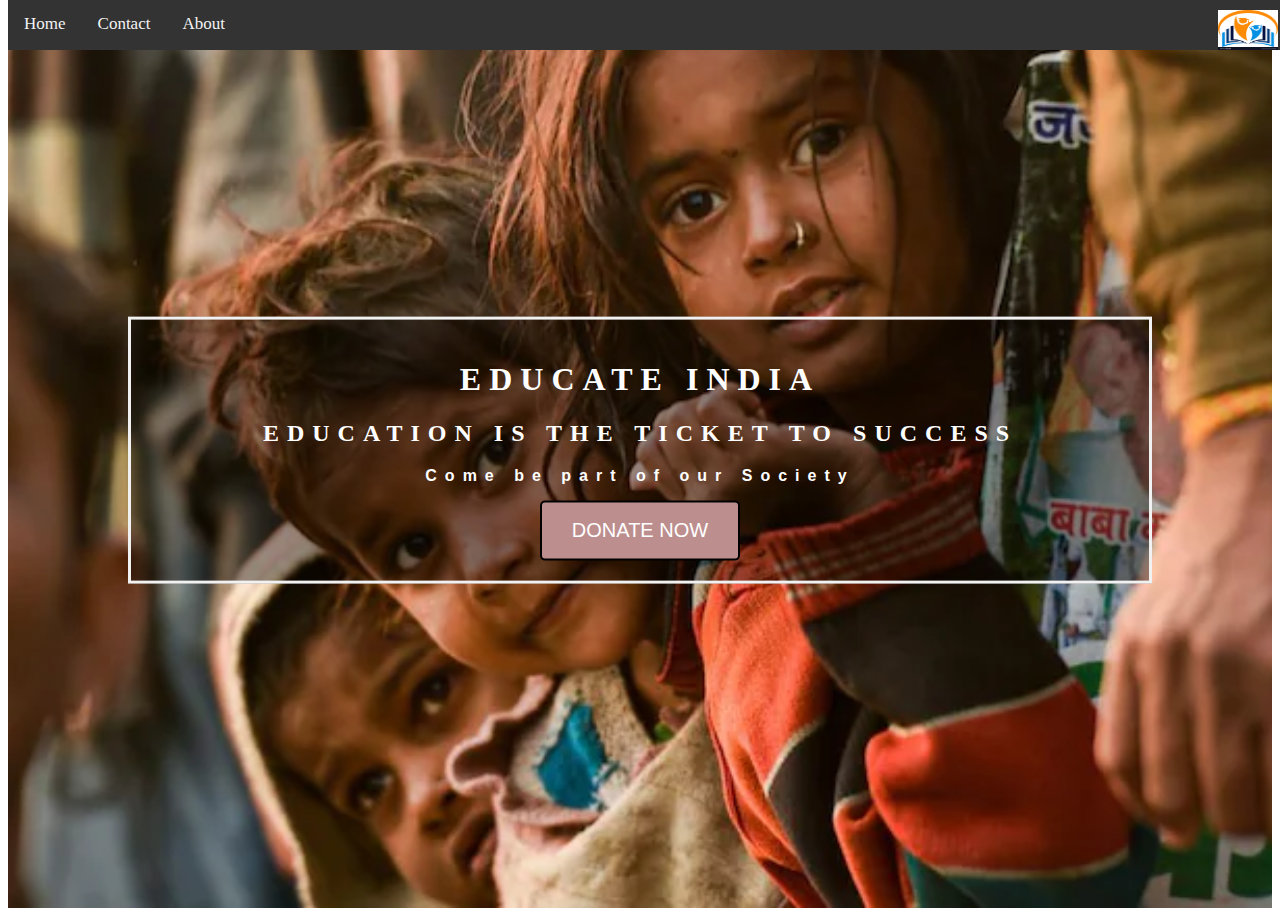
==== index.html @ a3748ed9 "removed home and placed in index file" ====
<!DOCTYPE html>
<html lang="en">
<head>
    <meta charset="UTF-8">
    <meta http-equiv="X-UA-Compatible" content="IE=edge">
    <meta name="viewport" content="width=device-width, initial-scale=1.0">
    <title>Home Page</title>
   <link rel="stylesheet" href="home.css">
</head>
<body>

  <div class="bg-image">

  
      <div class="topnav">
        <a href="home.html">Home</a>
        <a href="contact.html">Contact</a>
        <a href="about.html">About</a>   
        <img src="education-logo-vector-11136361.jpg" alt="education-logo">  
      </div>
       </div>
       <div class="bg-texts">
       <h1>EDUCATE INDIA</h1>
       <h2>EDUCATION IS THE TICKET TO SUCCESS</h2>
       <p>Come be part of our Society</p>
       <button><a href="donate.html" id="hover">DONATE NOW</a></button>
       </div>
       

        
    </div>
</body>
</html>
---- home.css ----
body, html {
    height: 100%;
  }
  
  * {
    box-sizing: border-box;
  }
      img{
        float:right;
        width:70px;
        height:50px;
        padding-top: 10px;
        padding-right:10px;
        
      }      
      
  #header{
             position:sticky;
         }
         #navbar li{
             float:right;
             list-style: none;
             margin:3px 20px;
             padding-top: 20px;
         }
         #navbar li a{
             text-decoration: none;
             color: black;
  
         }
         #navbar li a:hover{
             color: white;
             background-color: black;
         }       
  .bg-image {
    /* The image used */
    background-image: url("background.webp");
  
    /* Add the blur effect */
    
  
    /* Full height */
    height: 100%;
  
    /* Center and scale the image nicely */
    background-position: center;
    background-repeat: no-repeat;
    background-size: cover;
    background-blend-mode:hue;
  }
  
  /* Position text in the middle of the page/image */
  .bg-texts {
    background-color: rgb(0,0,0); /* Fallback color */
    background-color: rgba(0,0,0, 0.4); /* Black w/opacity/see-through */
    color: white;
    font-weight: bold;
    border: 3px solid #f1f1f1;
    position: absolute;
    top: 50%;
    left: 50%;
    transform: translate(-50%, -50%);
    z-index: 2;
    width: 80%;
    padding: 20px;
    text-align: center;
    letter-spacing: 8px;
  }
  
  
  .topnav {
    overflow: hidden;
    background-color: #333;
    position:fixed;
    top:0;
    width:100%;
  }
  
  /* Navbar links */
  .topnav a {
    float: left;
    color: #f2f2f2;
    text-align: center;
    padding: 14px 16px;
    text-decoration: none;
    font-size: 17px;
  }
  
  .topnav a:hover {
    background-color: #ddd;
    color: black;
    padding-top:10px;
    
  }
  button{
    width:200px;
    height:60px;
    font-size:20px;
    border:2px solid black;
    border-radius: 5px;
    background-color:rgb(189, 142, 142);
  }
   a{
     text-decoration: none;
   color: white;
   
  }
  a:hover{
    background-color: rgb(102, 74, 69);
    padding:10px;
  
  }
  #hover{
    border-radius: 10px;
  }
       p{
         font-family:-apple-system, BlinkMacSystemFont, 'Segoe UI', Roboto, Oxygen, Ubuntu, Cantarell, 'Open Sans', 'Helvetica Neue', sans-serif ;
  
         font-weight: bold;
       }
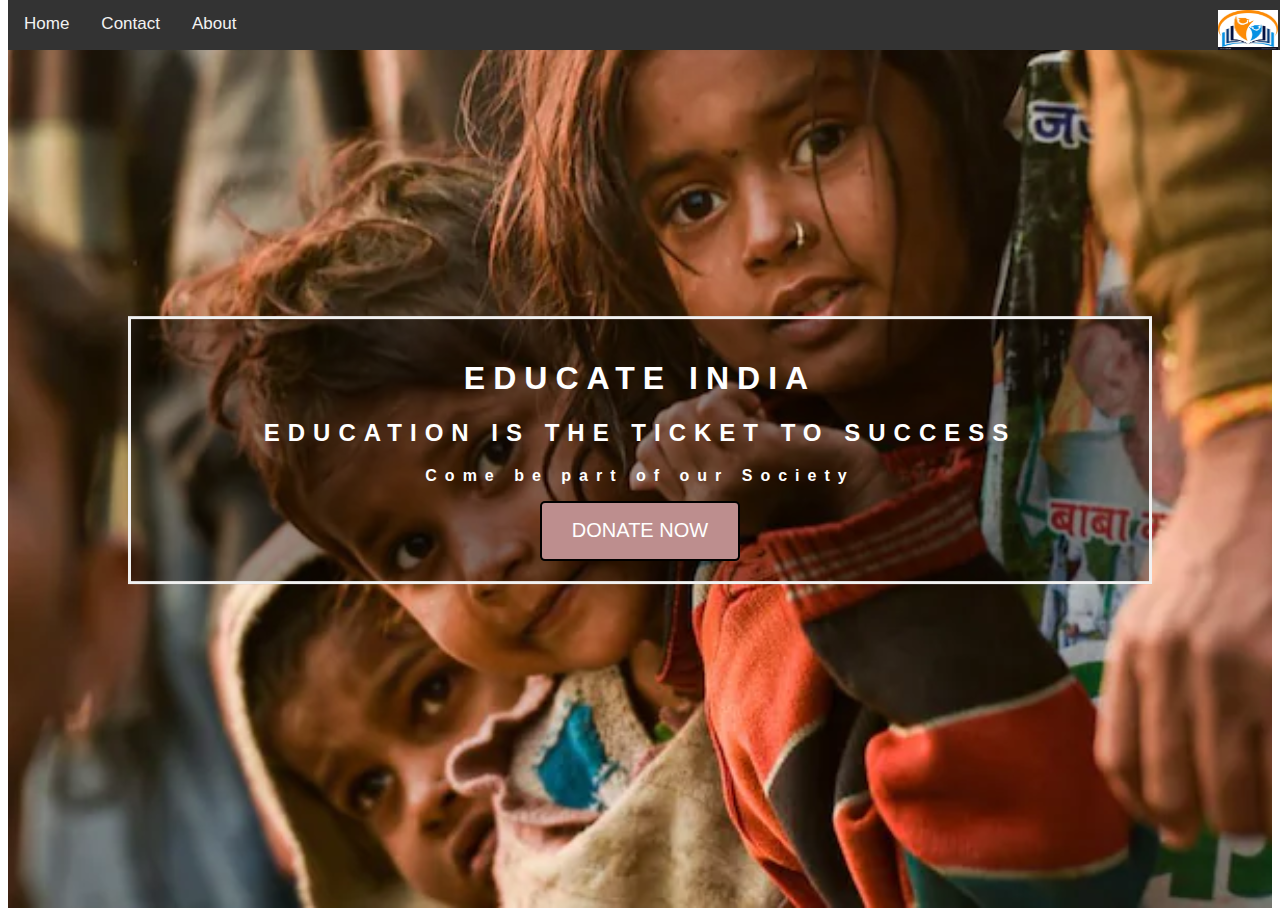
==== commit 5fa7899b: "update index" ====
--- a/index.html
+++ b/index.html
@@ -13,7 +13,7 @@
 
   
       <div class="topnav">
-        <a href="home.html">Home</a>
+      <a href="index.html">Home</a>
         <a href="contact.html">Contact</a>
         <a href="about.html">About</a>   
         <img src="education-logo-vector-11136361.jpg" alt="education-logo">  
--- a/home.css
+++ b/home.css
@@ -1,5 +1,9 @@
 body, html {
     height: 100%;
+    
+    font-family: Arial;
+    
+
   }
   
   * {
